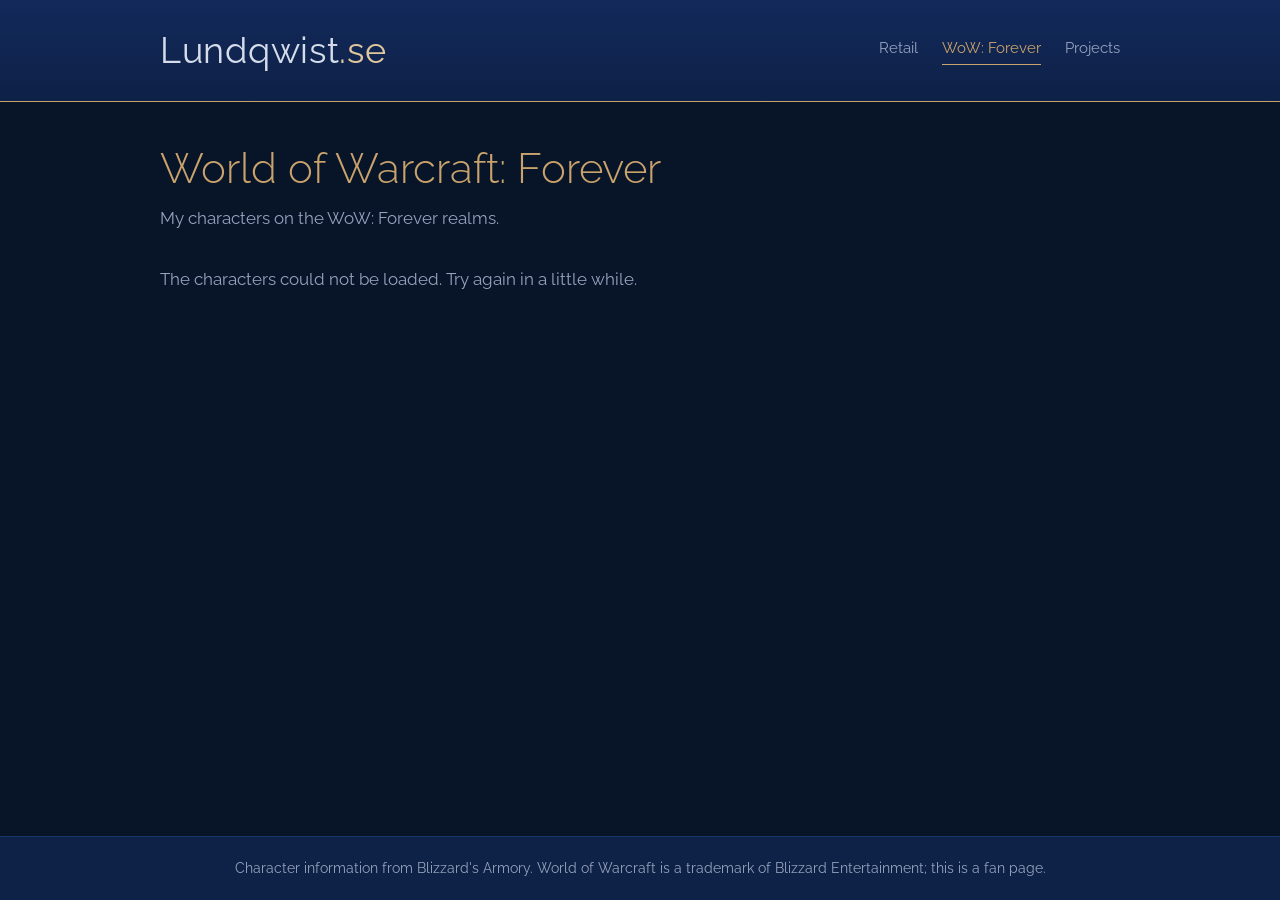
==== wwwroot/forever/index.html @ 9b531c91 "WoW characters pages: retail and Forever, Armory info from Blizzard's API, Markdown stories" ====
<!DOCTYPE html>
<html lang="en">
<head>
  <meta charset="utf-8">
  <meta name="viewport" content="width=device-width, initial-scale=1">
  <title>World of Warcraft: Forever · Lundqwist.se</title>
  <link rel="stylesheet" href="../css/site.css">
</head>
<body data-game="forever">
  <header class="site-header">
    <div class="site-header-inner">
      <a class="brand" href="/">Lundqwist<span>.se</span></a>
      <nav class="site-nav" aria-label="Characters">
      <a href="../retail/">Retail</a>
      <a href="../forever/" aria-current="page">WoW: Forever</a>
      <a href="/projects">Projects</a>
      </nav>
    </div>
  </header>

  <main>
    <h1>World of Warcraft: Forever</h1>
    <p class="lead">My characters on the WoW: Forever realms.</p>
    <p id="status" class="muted">Loading…</p>
    <ul id="characters" class="characters"></ul>
  </main>

  <footer class="site-footer">
    Character information from Blizzard's Armory. World of Warcraft is a trademark of Blizzard Entertainment; this is a fan page.
  </footer>
  <script src="../js/common.js"></script>
  <script src="../js/list.js"></script>
</body>
</html>
---- wwwroot/css/site.css ----
/* The same look as lundqwist.se: deep navy, thin gold lines and letters. */

@font-face { font-family: 'Raleway'; font-weight: 300; font-display: swap; src: url('../fonts/raleway-latin-300-normal.woff2') format('woff2'); }
@font-face { font-family: 'Raleway'; font-weight: 400; font-display: swap; src: url('../fonts/raleway-latin-400-normal.woff2') format('woff2'); }
@font-face { font-family: 'Raleway'; font-weight: 500; font-display: swap; src: url('../fonts/raleway-latin-500-normal.woff2') format('woff2'); }

:root {
  --navy-deep: #081428;
  --navy: #0e2147;
  --navy-light: #17366b;
  --gold: #c9a36b;
  --gold-soft: #e0c79d;
  --text: #d5dceb;
  --text-muted: #94a2bd;
  --content: 60rem;
}

*, *::before, *::after { box-sizing: border-box; }
html { color-scheme: dark; }

body {
  margin: 0;
  min-height: 100vh;
  display: flex;
  flex-direction: column;
  background: var(--navy-deep);
  color: var(--text);
  font-family: 'Raleway', system-ui, sans-serif;
  font-size: 1.0625rem;
  line-height: 1.7;
}

img { display: block; max-width: 100%; height: auto; }
a { color: var(--gold); }
a:hover { color: var(--gold-soft); }
:focus-visible { outline: 2px solid var(--gold-soft); outline-offset: 3px; }

/* ── Header ─────────────────────────────────────────────────────────────── */

.site-header {
  background: linear-gradient(180deg, #12295a 0%, var(--navy) 100%);
  border-bottom: 1px solid var(--gold);
}

.site-header-inner {
  max-width: calc(var(--content) + 4rem);
  margin: 0 auto;
  padding: 1.25rem 2rem;
  display: flex;
  align-items: center;
  justify-content: space-between;
  flex-wrap: wrap;
  gap: 1rem 1.5rem;
}

.brand {
  font-size: clamp(1.5rem, 4vw, 2.25rem);
  font-weight: 400;
  letter-spacing: 0.02em;
  color: var(--text);
  text-decoration: none;
}
.brand span { color: var(--gold-soft); }

.site-nav { display: flex; flex-wrap: wrap; gap: 0.25rem 1.5rem; }
.site-nav a {
  color: var(--text-muted);
  text-decoration: none;
  font-size: 0.95rem;
  padding-bottom: 0.15rem;
  border-bottom: 1px solid transparent;
}
.site-nav a:hover, .site-nav a[aria-current='page'] { color: var(--gold); border-bottom-color: var(--gold); }

/* ── Page ───────────────────────────────────────────────────────────────── */

main {
  flex: 1;
  width: 100%;
  max-width: calc(var(--content) + 4rem);
  margin: 0 auto;
  padding: 2.5rem 2rem 4rem;
}

h1, h2, h3 { font-weight: 300; color: var(--gold); line-height: 1.3; }
h1 { font-size: clamp(1.9rem, 4vw, 2.6rem); margin: 0 0 0.5rem; }
h2 { font-size: 1.5rem; margin: 2.5rem 0 1rem; padding-bottom: 0.4rem; border-bottom: 1px solid var(--navy-light); }
.lead { color: var(--text-muted); margin: 0 0 2rem; }
.muted { color: var(--text-muted); }
.notice { border: 1px solid var(--navy-light); border-left: 3px solid var(--gold); padding: 0.75rem 1rem; background: var(--navy); }

.button {
  display: inline-block;
  padding: 0.45rem 1.1rem;
  border: 1px solid var(--gold);
  color: var(--gold);
  text-decoration: none;
  font-size: 0.9rem;
  letter-spacing: 0.06em;
}
.button:hover { background: var(--gold); color: var(--navy-deep); }
.buttons { display: flex; flex-wrap: wrap; gap: 0.75rem; margin: 1rem 0; }

/* ── The two games on the start page ────────────────────────────────────── */

.games { display: grid; grid-template-columns: repeat(auto-fit, minmax(16rem, 1fr)); gap: 1.5rem; padding: 0; list-style: none; }
.game-card {
  display: block;
  padding: 1.75rem;
  border: 1px solid var(--navy-light);
  background: linear-gradient(180deg, var(--navy) 0%, var(--navy-deep) 100%);
  text-decoration: none;
  color: var(--text);
  transition: border-color 0.2s;
}
.game-card:hover { border-color: var(--gold); color: var(--text); }
.game-card h2 { margin: 0 0 0.5rem; border: 0; padding: 0; }
.game-card p { margin: 0; color: var(--text-muted); }

/* ── Character list ─────────────────────────────────────────────────────── */

.characters { display: grid; grid-template-columns: repeat(auto-fill, minmax(17rem, 1fr)); gap: 1.25rem; padding: 0; list-style: none; }
.character-card {
  display: flex;
  gap: 1rem;
  align-items: center;
  padding: 1rem;
  border: 1px solid var(--navy-light);
  background: var(--navy);
  color: var(--text);
  text-decoration: none;
  height: 100%;
}
.character-card:hover { border-color: var(--gold); color: var(--text); }
.avatar { width: 4.5rem; height: 4.5rem; flex: none; border: 1px solid var(--navy-light); background: var(--navy-deep); object-fit: cover; }
.character-card .name { font-size: 1.2rem; color: var(--class, var(--gold)); }
.character-card .info { font-size: 0.9rem; color: var(--text-muted); line-height: 1.5; }

/* ── One character ──────────────────────────────────────────────────────── */

.sheet-head { display: grid; grid-template-columns: minmax(0, 1fr) minmax(0, 1.2fr); gap: 2rem; align-items: start; }
.render {
  background: radial-gradient(ellipse at center, var(--navy-light) 0%, var(--navy-deep) 70%);
  border: 1px solid var(--navy-light);
  min-height: 12rem;
}
.render img { width: 100%; aspect-ratio: 1 / 1; object-fit: cover; object-position: center 20%; }
.char-title { color: var(--text-muted); margin: 0 0 1rem; }
.facts { display: grid; grid-template-columns: auto 1fr; gap: 0.2rem 1.25rem; margin: 0; }
.facts dt { color: var(--text-muted); }
.facts dd { margin: 0; }

.stats { display: grid; grid-template-columns: repeat(auto-fill, minmax(11rem, 1fr)); gap: 0.4rem 1.5rem; padding: 0; list-style: none; }
.stats li { display: flex; justify-content: space-between; border-bottom: 1px dotted var(--navy-light); }
.stats span:first-child { color: var(--text-muted); }

.gear { width: 100%; border-collapse: collapse; font-size: 0.95rem; }
.gear th, .gear td { text-align: left; padding: 0.3rem 0.75rem 0.3rem 0; border-bottom: 1px solid var(--navy-light); }
.gear th { color: var(--text-muted); font-weight: 400; }
.gear td.num { text-align: right; color: var(--text-muted); }
.gear a { text-decoration: none; }

.professions { padding: 0; list-style: none; }
.professions li { margin-bottom: 0.5rem; }
.professions .tiers { color: var(--text-muted); font-size: 0.9rem; }

.story { max-width: 44rem; }
.story img { margin: 1rem 0; border: 1px solid var(--navy-light); }
.story blockquote { margin: 1rem 0; padding-left: 1rem; border-left: 2px solid var(--gold); color: var(--text-muted); }

/* Item quality colors, as in the game */
.q-POOR { color: #9d9d9d; } .q-COMMON { color: #ffffff; } .q-UNCOMMON { color: #1eff00; }
.q-RARE { color: #0070dd; } .q-EPIC { color: #a335ee; } .q-LEGENDARY { color: #ff8000; }
.q-ARTIFACT { color: #e6cc80; } .q-HEIRLOOM { color: #00ccff; }

/* ── Footer ─────────────────────────────────────────────────────────────── */

.site-footer { border-top: 1px solid var(--navy-light); background: var(--navy); padding: 1.25rem 2rem; text-align: center; font-size: 0.85rem; color: var(--text-muted); }

@media (max-width: 44rem) {
  main { padding: 1.75rem 1.25rem 3rem; }
  .sheet-head { grid-template-columns: 1fr; }
}
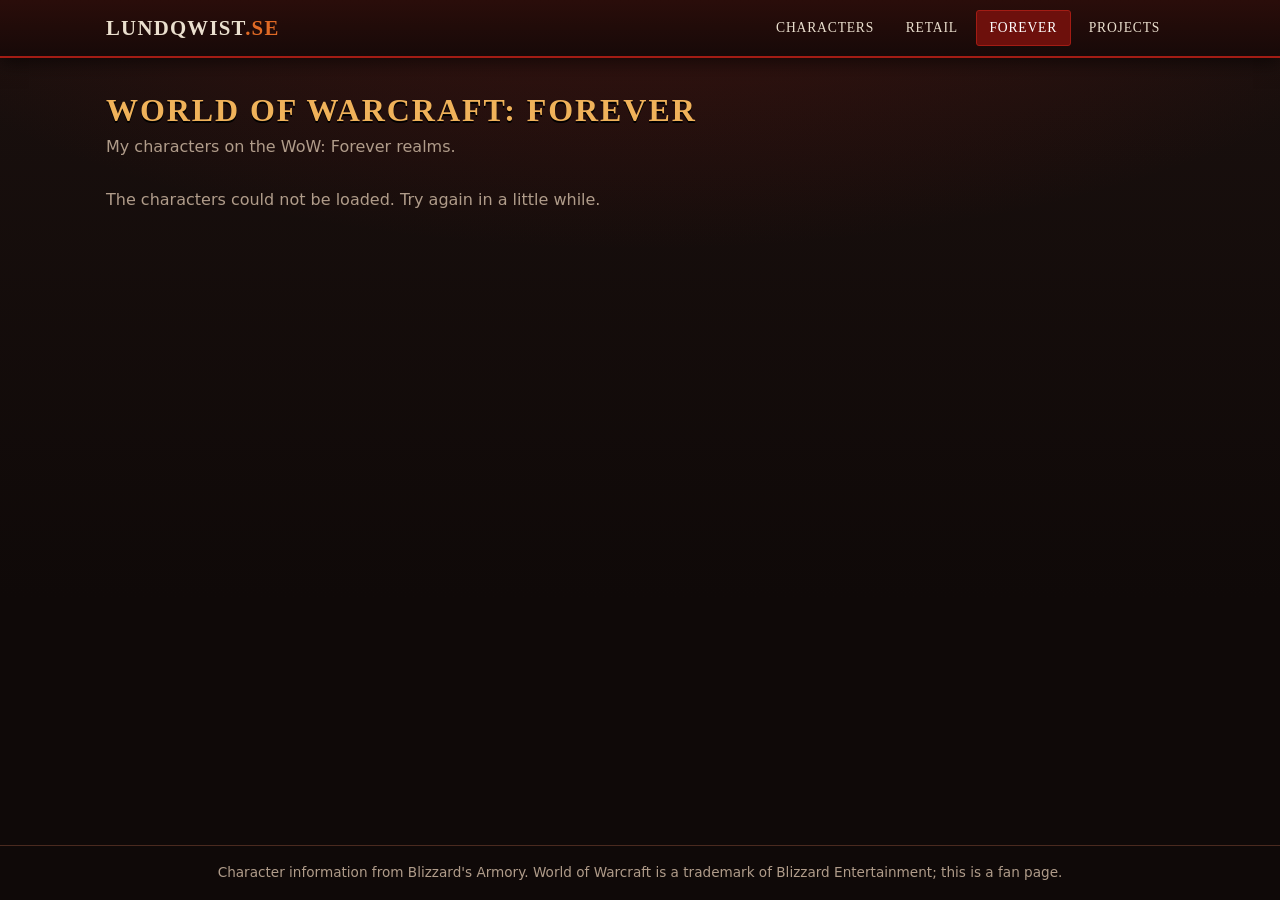
==== commit 94a8bfe0: "Horde colours like the Jawbreakers site; start page chooses Retail or Forever; realm label for Forev" ====
--- a/wwwroot/forever/index.html
+++ b/wwwroot/forever/index.html
@@ -11,8 +11,9 @@
     <div class="site-header-inner">
       <a class="brand" href="/">Lundqwist<span>.se</span></a>
       <nav class="site-nav" aria-label="Characters">
+      <a href="../">Characters</a>
       <a href="../retail/">Retail</a>
-      <a href="../forever/" aria-current="page">WoW: Forever</a>
+      <a href="../forever/" aria-current="page">Forever</a>
       <a href="/projects">Projects</a>
       </nav>
     </div>
--- a/wwwroot/css/site.css
+++ b/wwwroot/css/site.css
@@ -1,18 +1,18 @@
-/* The same look as lundqwist.se: deep navy, thin gold lines and letters. */
-
-@font-face { font-family: 'Raleway'; font-weight: 300; font-display: swap; src: url('../fonts/raleway-latin-300-normal.woff2') format('woff2'); }
-@font-face { font-family: 'Raleway'; font-weight: 400; font-display: swap; src: url('../fonts/raleway-latin-400-normal.woff2') format('woff2'); }
-@font-face { font-family: 'Raleway'; font-weight: 500; font-display: swap; src: url('../fonts/raleway-latin-500-normal.woff2') format('woff2'); }
+/* Horde colours, as on the Jawbreakers guild site: charred stone, Horde red, ember orange, sunset gold. */
 
 :root {
-  --navy-deep: #081428;
-  --navy: #0e2147;
-  --navy-light: #17366b;
-  --gold: #c9a36b;
-  --gold-soft: #e0c79d;
-  --text: #d5dceb;
-  --text-muted: #94a2bd;
-  --content: 60rem;
+  --bg: #0f0908;
+  --bg-2: #1a100e;
+  --panel: #21140f;
+  --panel-2: #2b1a14;
+  --line: #4a2a1f;
+  --red: #a31c14;
+  --red-dark: #6d100c;
+  --ember: #e06a25;
+  --gold: #f0b25a;
+  --text: #eadfce;
+  --muted: #b09c8a;
+  --content: 1100px;
 }
 
 *, *::before, *::after { box-sizing: border-box; }
@@ -23,161 +23,189 @@
   min-height: 100vh;
   display: flex;
   flex-direction: column;
-  background: var(--navy-deep);
-  color: var(--text);
-  font-family: 'Raleway', system-ui, sans-serif;
-  font-size: 1.0625rem;
-  line-height: 1.7;
+  background:
+    radial-gradient(1200px 500px at 50% -100px, rgba(163, 28, 20, .28), transparent 70%),
+    linear-gradient(var(--bg-2), var(--bg) 600px);
+  background-color: var(--bg);
+  color: var(--text);
+  font: 16px/1.6 "Segoe UI", system-ui, sans-serif;
+}
+
+h1, h2, h3, .brand, .site-nav a, .button, .game-card .label {
+  font-family: Georgia, "Palatino Linotype", "Times New Roman", serif;
+  letter-spacing: .06em;
+  text-transform: uppercase;
 }
 
 img { display: block; max-width: 100%; height: auto; }
 a { color: var(--gold); }
-a:hover { color: var(--gold-soft); }
-:focus-visible { outline: 2px solid var(--gold-soft); outline-offset: 3px; }
+a:hover { color: var(--ember); }
+:focus-visible { outline: 2px solid var(--ember); outline-offset: 3px; }
+
+h1 { font-size: 2rem; color: var(--gold); margin: 0 0 .25rem; text-shadow: 0 2px 0 #000; line-height: 1.25; }
+h2 { font-size: 1.25rem; color: var(--gold); margin: 2.25rem 0 1rem; padding-bottom: .4rem; border-bottom: 1px solid var(--line); box-shadow: 0 1px 0 rgba(0, 0, 0, .6); }
+h3 { font-size: 1rem; margin: 0; }
+p { margin: 0 0 1em; }
+.lead { color: var(--muted); margin: 0 0 1.75rem; }
+.muted { color: var(--muted); }
+.notice { background: var(--panel); border: 1px solid var(--line); border-left: 3px solid var(--red); padding: .75rem 1rem; border-radius: 4px; }
 
 /* ── Header ─────────────────────────────────────────────────────────────── */
 
 .site-header {
-  background: linear-gradient(180deg, #12295a 0%, var(--navy) 100%);
-  border-bottom: 1px solid var(--gold);
-}
-
+  background: linear-gradient(#2a0d0a, #170908);
+  border-bottom: 2px solid var(--red);
+  box-shadow: 0 4px 18px rgba(0, 0, 0, .6);
+}
 .site-header-inner {
-  max-width: calc(var(--content) + 4rem);
+  max-width: var(--content);
   margin: 0 auto;
-  padding: 1.25rem 2rem;
+  padding: .6rem 1rem;
   display: flex;
   align-items: center;
-  justify-content: space-between;
   flex-wrap: wrap;
-  gap: 1rem 1.5rem;
-}
-
-.brand {
-  font-size: clamp(1.5rem, 4vw, 2.25rem);
-  font-weight: 400;
-  letter-spacing: 0.02em;
-  color: var(--text);
-  text-decoration: none;
-}
-.brand span { color: var(--gold-soft); }
-
-.site-nav { display: flex; flex-wrap: wrap; gap: 0.25rem 1.5rem; }
+  gap: .5rem 1.5rem;
+}
+.brand { font-size: 1.3rem; font-weight: 700; color: var(--text); text-decoration: none; }
+.brand span { color: var(--ember); }
+.site-nav { display: flex; flex-wrap: wrap; gap: .25rem; margin-left: auto; }
 .site-nav a {
-  color: var(--text-muted);
-  text-decoration: none;
-  font-size: 0.95rem;
-  padding-bottom: 0.15rem;
-  border-bottom: 1px solid transparent;
-}
-.site-nav a:hover, .site-nav a[aria-current='page'] { color: var(--gold); border-bottom-color: var(--gold); }
+  color: var(--text);
+  text-decoration: none;
+  font-size: .85rem;
+  padding: .4rem .8rem;
+  border: 1px solid transparent;
+  border-radius: 3px;
+}
+.site-nav a:hover { color: var(--gold); border-color: var(--line); }
+.site-nav a[aria-current='page'] { background: var(--red-dark); border-color: var(--red); color: #fff; }
 
 /* ── Page ───────────────────────────────────────────────────────────────── */
 
-main {
-  flex: 1;
-  width: 100%;
-  max-width: calc(var(--content) + 4rem);
-  margin: 0 auto;
-  padding: 2.5rem 2rem 4rem;
-}
-
-h1, h2, h3 { font-weight: 300; color: var(--gold); line-height: 1.3; }
-h1 { font-size: clamp(1.9rem, 4vw, 2.6rem); margin: 0 0 0.5rem; }
-h2 { font-size: 1.5rem; margin: 2.5rem 0 1rem; padding-bottom: 0.4rem; border-bottom: 1px solid var(--navy-light); }
-.lead { color: var(--text-muted); margin: 0 0 2rem; }
-.muted { color: var(--text-muted); }
-.notice { border: 1px solid var(--navy-light); border-left: 3px solid var(--gold); padding: 0.75rem 1rem; background: var(--navy); }
+main { flex: 1; width: 100%; max-width: var(--content); margin: 0 auto; padding: 2rem 1rem 3rem; }
 
 .button {
   display: inline-block;
-  padding: 0.45rem 1.1rem;
-  border: 1px solid var(--gold);
-  color: var(--gold);
-  text-decoration: none;
-  font-size: 0.9rem;
-  letter-spacing: 0.06em;
-}
-.button:hover { background: var(--gold); color: var(--navy-deep); }
-.buttons { display: flex; flex-wrap: wrap; gap: 0.75rem; margin: 1rem 0; }
-
-/* ── The two games on the start page ────────────────────────────────────── */
-
-.games { display: grid; grid-template-columns: repeat(auto-fit, minmax(16rem, 1fr)); gap: 1.5rem; padding: 0; list-style: none; }
+  padding: .45rem 1rem;
+  font-size: .85rem;
+  color: #fff;
+  text-decoration: none;
+  background: linear-gradient(var(--red), var(--red-dark));
+  border: 1px solid #c8321f;
+  border-radius: 3px;
+  box-shadow: 0 2px 6px rgba(0, 0, 0, .5);
+}
+.button:hover { color: #fff; background: linear-gradient(#c02a1d, var(--red)); }
+.buttons { display: flex; flex-wrap: wrap; gap: .75rem; margin: 1.25rem 0 0; }
+
+.panel {
+  background: linear-gradient(var(--panel-2), var(--panel));
+  border: 1px solid var(--line);
+  border-top: 3px solid var(--red);
+  border-radius: 4px;
+  box-shadow: 0 6px 16px rgba(0, 0, 0, .45);
+}
+
+/* ── Start page: choose a game ──────────────────────────────────────────── */
+
+.chooser { text-align: center; padding-top: 1.5rem; }
+.chooser .lead { max-width: 40rem; margin: .5rem auto 2.5rem; }
+.games { display: grid; grid-template-columns: repeat(2, minmax(0, 1fr)); gap: 2rem; max-width: 820px; margin: 0 auto; padding: 0; list-style: none; }
 .game-card {
-  display: block;
-  padding: 1.75rem;
-  border: 1px solid var(--navy-light);
-  background: linear-gradient(180deg, var(--navy) 0%, var(--navy-deep) 100%);
-  text-decoration: none;
-  color: var(--text);
-  transition: border-color 0.2s;
-}
-.game-card:hover { border-color: var(--gold); color: var(--text); }
-.game-card h2 { margin: 0 0 0.5rem; border: 0; padding: 0; }
-.game-card p { margin: 0; color: var(--text-muted); }
+  display: flex;
+  flex-direction: column;
+  align-items: center;
+  gap: .6rem;
+  height: 100%;
+  padding: 2.25rem 1.5rem 2rem;
+  color: var(--text);
+  text-decoration: none;
+  background:
+    radial-gradient(320px 180px at 50% 0, rgba(163, 28, 20, .35), transparent 70%),
+    linear-gradient(var(--panel-2), var(--panel));
+  border: 1px solid var(--line);
+  border-top: 3px solid var(--red);
+  border-radius: 4px;
+  box-shadow: 0 6px 16px rgba(0, 0, 0, .45);
+  transition: transform .12s, border-color .12s, box-shadow .12s;
+}
+.game-card:hover { color: var(--text); transform: translateY(-3px); border-color: var(--ember); border-top-color: var(--ember); box-shadow: 0 10px 24px rgba(0, 0, 0, .6); }
+.game-card .crest { width: 84px; height: 84px; color: var(--red); filter: drop-shadow(0 2px 0 #000); }
+.game-card:hover .crest { color: var(--ember); }
+.game-card .label { font-size: 1.6rem; color: var(--gold); text-shadow: 0 2px 0 #000; }
+.game-card .sub { color: var(--muted); }
+.game-card .count { font-size: .85rem; color: var(--muted); border-top: 1px solid var(--line); padding-top: .6rem; margin-top: .4rem; min-height: 1.6em; }
 
 /* ── Character list ─────────────────────────────────────────────────────── */
 
-.characters { display: grid; grid-template-columns: repeat(auto-fill, minmax(17rem, 1fr)); gap: 1.25rem; padding: 0; list-style: none; }
+.characters { display: grid; grid-template-columns: repeat(auto-fill, minmax(18rem, 1fr)); gap: 1.25rem; padding: 0; list-style: none; }
 .character-card {
   display: flex;
   gap: 1rem;
   align-items: center;
-  padding: 1rem;
-  border: 1px solid var(--navy-light);
-  background: var(--navy);
-  color: var(--text);
-  text-decoration: none;
   height: 100%;
-}
-.character-card:hover { border-color: var(--gold); color: var(--text); }
-.avatar { width: 4.5rem; height: 4.5rem; flex: none; border: 1px solid var(--navy-light); background: var(--navy-deep); object-fit: cover; }
-.character-card .name { font-size: 1.2rem; color: var(--class, var(--gold)); }
-.character-card .info { font-size: 0.9rem; color: var(--text-muted); line-height: 1.5; }
+  padding: 1rem 1.1rem;
+  color: var(--text);
+  text-decoration: none;
+  background: linear-gradient(var(--panel-2), var(--panel));
+  border: 1px solid var(--line);
+  border-top: 3px solid var(--class, var(--red));
+  border-radius: 4px;
+  box-shadow: 0 6px 16px rgba(0, 0, 0, .45);
+  transition: transform .12s, border-color .12s;
+}
+.character-card:hover { color: var(--text); transform: translateY(-2px); border-color: var(--ember); border-top-color: var(--class, var(--ember)); }
+.avatar { width: 4.5rem; height: 4.5rem; flex: none; border: 1px solid var(--line); border-radius: 3px; background: var(--bg); object-fit: cover; }
+.character-card .name { font-family: Georgia, serif; font-size: 1.2rem; color: var(--class, var(--gold)); }
+.character-card .info { font-size: .9rem; color: var(--muted); line-height: 1.5; }
 
 /* ── One character ──────────────────────────────────────────────────────── */
 
 .sheet-head { display: grid; grid-template-columns: minmax(0, 1fr) minmax(0, 1.2fr); gap: 2rem; align-items: start; }
 .render {
-  background: radial-gradient(ellipse at center, var(--navy-light) 0%, var(--navy-deep) 70%);
-  border: 1px solid var(--navy-light);
   min-height: 12rem;
+  background: radial-gradient(ellipse at center, #5a1a10 0%, var(--panel) 55%, var(--bg) 100%);
+  border: 1px solid var(--line);
+  border-top: 3px solid var(--red);
+  border-radius: 4px;
+  overflow: hidden;
 }
 .render img { width: 100%; aspect-ratio: 1 / 1; object-fit: cover; object-position: center 20%; }
-.char-title { color: var(--text-muted); margin: 0 0 1rem; }
-.facts { display: grid; grid-template-columns: auto 1fr; gap: 0.2rem 1.25rem; margin: 0; }
-.facts dt { color: var(--text-muted); }
+.char-title { color: var(--muted); margin: 0 0 1rem; font-style: italic; }
+.facts { display: grid; grid-template-columns: auto 1fr; gap: .25rem 1.25rem; margin: 0; padding: 1.1rem 1.25rem; }
+.facts dt { color: var(--muted); }
 .facts dd { margin: 0; }
 
-.stats { display: grid; grid-template-columns: repeat(auto-fill, minmax(11rem, 1fr)); gap: 0.4rem 1.5rem; padding: 0; list-style: none; }
-.stats li { display: flex; justify-content: space-between; border-bottom: 1px dotted var(--navy-light); }
-.stats span:first-child { color: var(--text-muted); }
-
-.gear { width: 100%; border-collapse: collapse; font-size: 0.95rem; }
-.gear th, .gear td { text-align: left; padding: 0.3rem 0.75rem 0.3rem 0; border-bottom: 1px solid var(--navy-light); }
-.gear th { color: var(--text-muted); font-weight: 400; }
-.gear td.num { text-align: right; color: var(--text-muted); }
+.stats { display: grid; grid-template-columns: repeat(auto-fill, minmax(12rem, 1fr)); gap: .4rem 1.5rem; padding: 0; list-style: none; }
+.stats li { display: flex; justify-content: space-between; border-bottom: 1px dotted var(--line); }
+.stats span:first-child { color: var(--muted); }
+
+.gear { width: 100%; border-collapse: collapse; font-size: .95rem; }
+.gear th, .gear td { text-align: left; padding: .3rem .75rem .3rem 0; border-bottom: 1px solid var(--line); }
+.gear th { color: var(--muted); font-weight: 400; }
+.gear td.num { text-align: right; color: var(--muted); }
 .gear a { text-decoration: none; }
 
 .professions { padding: 0; list-style: none; }
-.professions li { margin-bottom: 0.5rem; }
-.professions .tiers { color: var(--text-muted); font-size: 0.9rem; }
-
-.story { max-width: 44rem; }
-.story img { margin: 1rem 0; border: 1px solid var(--navy-light); }
-.story blockquote { margin: 1rem 0; padding-left: 1rem; border-left: 2px solid var(--gold); color: var(--text-muted); }
-
-/* Item quality colors, as in the game */
+.professions li { margin-bottom: .5rem; }
+.professions .tiers { color: var(--muted); font-size: .9rem; }
+
+.story { max-width: 46rem; font-size: 1.05rem; line-height: 1.75; }
+.story h2, .story h3 { border: 0; box-shadow: none; margin: 1.75rem 0 .5rem; }
+.story img { margin: 1rem 0; border: 1px solid var(--line); border-radius: 4px; }
+.story blockquote { margin: 1rem 0; padding-left: 1rem; border-left: 3px solid var(--red); color: var(--muted); font-style: italic; }
+
+/* Item quality colours, as in the game */
 .q-POOR { color: #9d9d9d; } .q-COMMON { color: #ffffff; } .q-UNCOMMON { color: #1eff00; }
 .q-RARE { color: #0070dd; } .q-EPIC { color: #a335ee; } .q-LEGENDARY { color: #ff8000; }
 .q-ARTIFACT { color: #e6cc80; } .q-HEIRLOOM { color: #00ccff; }
 
 /* ── Footer ─────────────────────────────────────────────────────────────── */
 
-.site-footer { border-top: 1px solid var(--navy-light); background: var(--navy); padding: 1.25rem 2rem; text-align: center; font-size: 0.85rem; color: var(--text-muted); }
+.site-footer { border-top: 1px solid var(--line); color: var(--muted); font-size: .85rem; text-align: center; padding: 1rem; }
 
 @media (max-width: 44rem) {
-  main { padding: 1.75rem 1.25rem 3rem; }
+  .games { grid-template-columns: 1fr; }
   .sheet-head { grid-template-columns: 1fr; }
-}
+  h1 { font-size: 1.6rem; }
+}
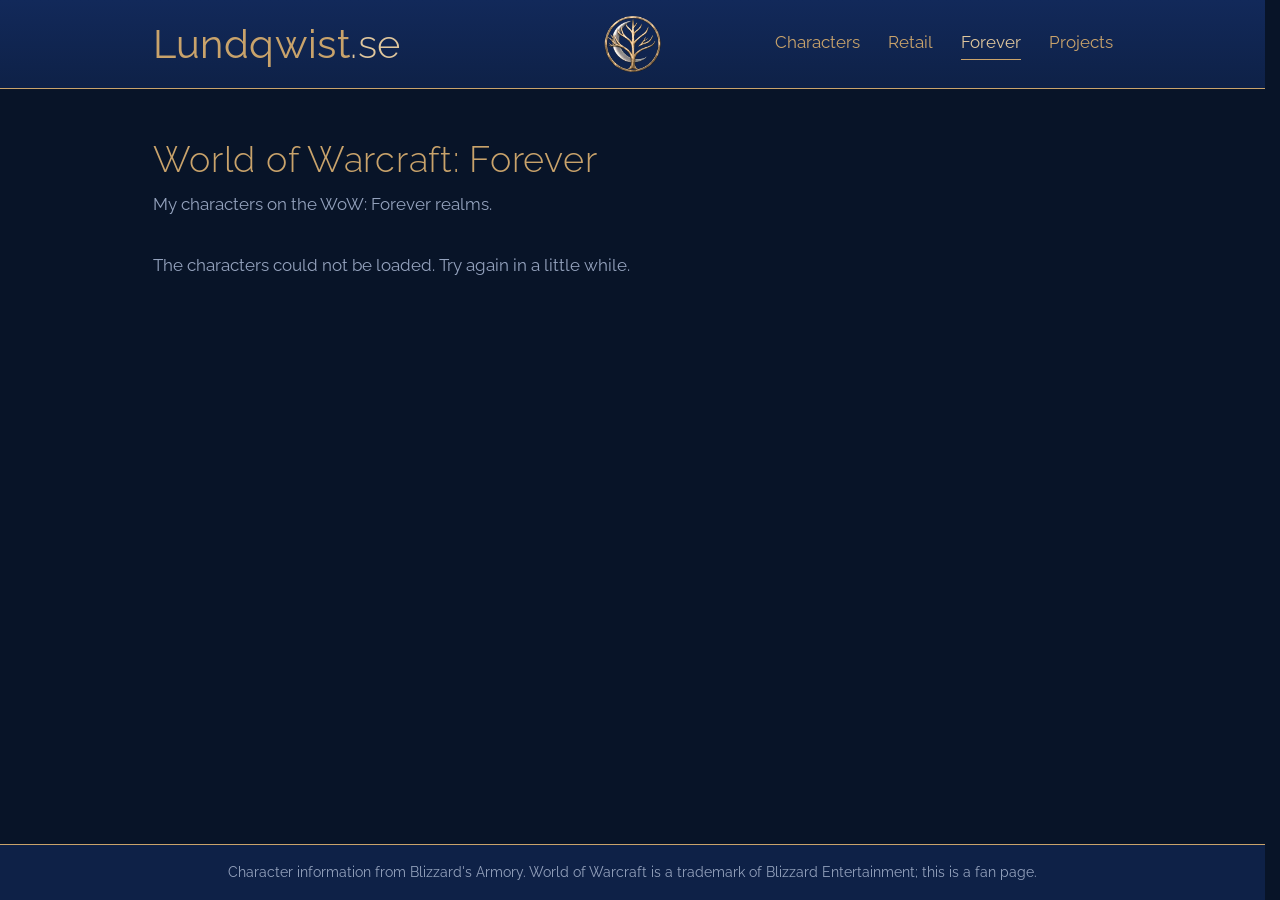
==== commit 8ceab50a: "Same navy and gold look as lundqwist.se (Raleway, emblem, favicon); links and buttons sparkle on mou" ====
--- a/wwwroot/forever/index.html
+++ b/wwwroot/forever/index.html
@@ -4,12 +4,14 @@
   <meta charset="utf-8">
   <meta name="viewport" content="width=device-width, initial-scale=1">
   <title>World of Warcraft: Forever · Lundqwist.se</title>
+  <link rel="icon" href="../images/favicon.svg" type="image/svg+xml">
   <link rel="stylesheet" href="../css/site.css">
 </head>
 <body data-game="forever">
   <header class="site-header">
     <div class="site-header-inner">
       <a class="brand" href="/">Lundqwist<span>.se</span></a>
+      <img class="emblem" src="../images/lundqwist-logo.webp" alt="" width="192" height="190">
       <nav class="site-nav" aria-label="Characters">
       <a href="../">Characters</a>
       <a href="../retail/">Retail</a>
--- a/wwwroot/css/site.css
+++ b/wwwroot/css/site.css
@@ -1,114 +1,165 @@
-/* Horde colours, as on the Jawbreakers guild site: charred stone, Horde red, ember orange, sunset gold. */
+/* The look of lundqwist.se (Website2.0/site/client/src/styles.css): deep navy, thin gold lines and letters,
+   the Raleway typeface. Links and buttons sparkle a little on mouse-over. */
+
+@font-face { font-family: 'Raleway'; font-style: normal; font-weight: 300; font-display: swap; src: url('../fonts/raleway-latin-300-normal.woff2') format('woff2'); }
+@font-face { font-family: 'Raleway'; font-style: normal; font-weight: 400; font-display: swap; src: url('../fonts/raleway-latin-400-normal.woff2') format('woff2'); }
+@font-face { font-family: 'Raleway'; font-style: normal; font-weight: 500; font-display: swap; src: url('../fonts/raleway-latin-500-normal.woff2') format('woff2'); }
 
 :root {
-  --bg: #0f0908;
-  --bg-2: #1a100e;
-  --panel: #21140f;
-  --panel-2: #2b1a14;
-  --line: #4a2a1f;
-  --red: #a31c14;
-  --red-dark: #6d100c;
-  --ember: #e06a25;
-  --gold: #f0b25a;
-  --text: #eadfce;
-  --muted: #b09c8a;
-  --content: 1100px;
+  --navy-deep: #081428;      /* page background */
+  --navy: #0e2147;           /* header and footer bands */
+  --navy-light: #17366b;     /* frames and borders */
+  --gold: #c9a36b;           /* headings, labels, lines */
+  --gold-soft: #e0c79d;      /* hover, ".se" */
+  --text: #d5dceb;
+  --muted: #94a2bd;
+  --panel: #0b1b38;          /* boxes on the page */
+  --panel-2: #10254b;
+  --line: var(--navy-light);
+  --content: 60rem;
 }
 
 *, *::before, *::after { box-sizing: border-box; }
-html { color-scheme: dark; }
+html { color-scheme: dark; scrollbar-gutter: stable; }
 
 body {
   margin: 0;
   min-height: 100vh;
   display: flex;
   flex-direction: column;
-  background:
-    radial-gradient(1200px 500px at 50% -100px, rgba(163, 28, 20, .28), transparent 70%),
-    linear-gradient(var(--bg-2), var(--bg) 600px);
-  background-color: var(--bg);
+  background: var(--navy-deep);
   color: var(--text);
-  font: 16px/1.6 "Segoe UI", system-ui, sans-serif;
-}
-
-h1, h2, h3, .brand, .site-nav a, .button, .game-card .label {
-  font-family: Georgia, "Palatino Linotype", "Times New Roman", serif;
-  letter-spacing: .06em;
-  text-transform: uppercase;
+  font-family: 'Raleway', system-ui, sans-serif;
+  font-size: 1.0625rem;
+  line-height: 1.7;
 }
 
 img { display: block; max-width: 100%; height: auto; }
 a { color: var(--gold); }
-a:hover { color: var(--ember); }
-:focus-visible { outline: 2px solid var(--ember); outline-offset: 3px; }
-
-h1 { font-size: 2rem; color: var(--gold); margin: 0 0 .25rem; text-shadow: 0 2px 0 #000; line-height: 1.25; }
-h2 { font-size: 1.25rem; color: var(--gold); margin: 2.25rem 0 1rem; padding-bottom: .4rem; border-bottom: 1px solid var(--line); box-shadow: 0 1px 0 rgba(0, 0, 0, .6); }
-h3 { font-size: 1rem; margin: 0; }
+a:hover { color: var(--gold-soft); }
+:focus-visible { outline: 2px solid var(--gold-soft); outline-offset: 3px; }
+
+h1, h2, h3 { font-weight: 300; letter-spacing: .02em; line-height: 1.25; color: var(--gold); }
+h1 { font-size: clamp(1.75rem, 4vw, 2.25rem); margin: 0 0 .5rem; }
+h2 { font-size: 1.4rem; margin: 2.5rem 0 1rem; padding-bottom: .4rem; border-bottom: 1px solid var(--line); }
+h3 { font-size: 1.05rem; margin: 0; }
 p { margin: 0 0 1em; }
-.lead { color: var(--muted); margin: 0 0 1.75rem; }
+.lead { color: var(--muted); margin: 0 0 2rem; }
 .muted { color: var(--muted); }
-.notice { background: var(--panel); border: 1px solid var(--line); border-left: 3px solid var(--red); padding: .75rem 1rem; border-radius: 4px; }
+.notice { background: var(--panel); border: 1px solid var(--line); border-left: 3px solid var(--gold); padding: .75rem 1rem; border-radius: 4px; }
+
+/* ── Sparkles on mouse-over ─────────────────────────────────────────────── */
+/* Two small gold stars twinkle at the corners of a link; buttons also get a sweep of light. */
+
+a { position: relative; transition: color .2s, text-shadow .2s; }
+a::before, a::after {
+  content: "✦";
+  position: absolute;
+  font-size: .65rem;
+  line-height: 1;
+  color: var(--gold-soft);
+  text-shadow: 0 0 6px rgba(224, 199, 157, .9);
+  opacity: 0;
+  pointer-events: none;
+}
+a::after { top: -.35rem; right: -.55rem; }
+a::before { bottom: -.25rem; left: -.5rem; font-size: .5rem; }
+a:hover { text-shadow: 0 0 8px rgba(224, 199, 157, .55); }
+a:hover::after { animation: twinkle 1.2s ease-in-out infinite; }
+a:hover::before { animation: twinkle 1.2s ease-in-out .45s infinite; }
+
+@keyframes twinkle {
+  0%   { opacity: 0; transform: scale(.3) rotate(0deg); }
+  45%  { opacity: 1; transform: scale(1.15) rotate(45deg); }
+  100% { opacity: 0; transform: scale(.3) rotate(90deg); }
+}
+@keyframes sweep { from { left: -60%; } to { left: 130%; } }
+
+@media (prefers-reduced-motion: reduce) {
+  a:hover::before, a:hover::after { animation: none; opacity: 0; }
+  .button:hover::before { animation: none; }
+}
 
 /* ── Header ─────────────────────────────────────────────────────────────── */
 
-.site-header {
-  background: linear-gradient(#2a0d0a, #170908);
-  border-bottom: 2px solid var(--red);
-  box-shadow: 0 4px 18px rgba(0, 0, 0, .6);
-}
+.site-header { background: linear-gradient(180deg, #12295a 0%, var(--navy) 100%); border-bottom: 1px solid var(--gold); }
 .site-header-inner {
-  max-width: var(--content);
+  position: relative;
+  max-width: calc(var(--content) + 4rem);
   margin: 0 auto;
-  padding: .6rem 1rem;
+  padding: 1.25rem 2rem;
   display: flex;
   align-items: center;
+  justify-content: space-between;
   flex-wrap: wrap;
-  gap: .5rem 1.5rem;
-}
-.brand { font-size: 1.3rem; font-weight: 700; color: var(--text); text-decoration: none; }
-.brand span { color: var(--ember); }
-.site-nav { display: flex; flex-wrap: wrap; gap: .25rem; margin-left: auto; }
-.site-nav a {
-  color: var(--text);
-  text-decoration: none;
-  font-size: .85rem;
-  padding: .4rem .8rem;
-  border: 1px solid transparent;
-  border-radius: 3px;
-}
-.site-nav a:hover { color: var(--gold); border-color: var(--line); }
-.site-nav a[aria-current='page'] { background: var(--red-dark); border-color: var(--red); color: #fff; }
+  gap: .75rem 1.5rem;
+}
+.brand { font-size: clamp(1.75rem, 4vw, 2.5rem); font-weight: 400; letter-spacing: .01em; line-height: 1.2; color: var(--gold); text-decoration: none; }
+.brand span { color: var(--gold-soft); font-weight: 300; }
+/* The tree-and-moon logo in the exact middle of the header, as on the main site */
+.emblem { position: absolute; left: 50%; top: 50%; transform: translate(-50%, -50%); height: 3.5rem; width: auto; }
+.site-nav { display: flex; flex-wrap: wrap; gap: .5rem 1.75rem; }
+.site-nav a { color: var(--gold); text-decoration: none; padding-bottom: .15rem; border-bottom: 1px solid transparent; }
+.site-nav a:hover, .site-nav a[aria-current='page'] { color: var(--gold-soft); border-bottom-color: var(--gold); }
 
 /* ── Page ───────────────────────────────────────────────────────────────── */
 
-main { flex: 1; width: 100%; max-width: var(--content); margin: 0 auto; padding: 2rem 1rem 3rem; }
+main { flex: 1; width: 100%; max-width: calc(var(--content) + 4rem); margin: 0 auto; padding: 3rem 2rem 4rem; }
 
 .button {
   display: inline-block;
-  padding: .45rem 1rem;
-  font-size: .85rem;
+  overflow: hidden;
+  padding: .55rem 1.3rem;
+  font: inherit;
+  font-size: .95rem;
+  line-height: 1.4;
+  color: var(--gold);
+  text-decoration: none;
+  background: transparent;
+  border: 1px solid var(--gold);
+  border-radius: 4px;
+  transition: background-color .2s, color .2s;
+}
+.button:hover { background: var(--gold); color: var(--navy-deep); text-shadow: none; }
+/* The light sweeping across a button, and its star inside the corner */
+.button { position: relative; }
+.button::before {
+  content: "";
+  position: absolute;
+  top: 0; bottom: 0; left: -60%;
+  width: 40%;
+  opacity: 1;
+  pointer-events: none;
+  background: linear-gradient(100deg, transparent, rgba(255, 250, 235, .75), transparent);
+  transform: skewX(-20deg);
+}
+.button:hover::before { animation: sweep .8s ease-out; }
+.button::after {
+  content: "✦";
+  position: absolute;
+  top: .15rem; right: .3rem;
+  font-size: .6rem;
+  line-height: 1;
   color: #fff;
-  text-decoration: none;
-  background: linear-gradient(var(--red), var(--red-dark));
-  border: 1px solid #c8321f;
-  border-radius: 3px;
-  box-shadow: 0 2px 6px rgba(0, 0, 0, .5);
-}
-.button:hover { color: #fff; background: linear-gradient(#c02a1d, var(--red)); }
+  text-shadow: 0 0 6px #fff;
+  opacity: 0;
+  pointer-events: none;
+}
+.button:hover::after { animation: twinkle 1.2s ease-in-out infinite; }
+button.button:disabled::before, button.button:disabled::after { animation: none; opacity: 0; }
 .buttons { display: flex; flex-wrap: wrap; gap: .75rem; margin: 1.25rem 0 0; }
-
-.panel {
-  background: linear-gradient(var(--panel-2), var(--panel));
-  border: 1px solid var(--line);
-  border-top: 3px solid var(--red);
-  border-radius: 4px;
-  box-shadow: 0 6px 16px rgba(0, 0, 0, .45);
-}
+button.button { cursor: pointer; position: relative; }
+button.button:disabled { opacity: .6; cursor: wait; }
+button.button:disabled:hover { background: transparent; color: var(--gold); }
+.refresh { display: flex; flex-wrap: wrap; align-items: center; gap: .75rem; margin: 0 0 1.5rem; }
+.refresh-note:empty { display: none; }
+.buttons .refresh { margin: 0; }
+
+.panel { background: var(--panel); border: 1px solid var(--line); border-radius: 4px; }
 
 /* ── Start page: choose a game ──────────────────────────────────────────── */
 
-.chooser { text-align: center; padding-top: 1.5rem; }
+.chooser { text-align: center; padding-top: 2.5rem; }
 .chooser .lead { max-width: 40rem; margin: .5rem auto 2.5rem; }
 .games { display: grid; grid-template-columns: repeat(2, minmax(0, 1fr)); gap: 2rem; max-width: 820px; margin: 0 auto; padding: 0; list-style: none; }
 .game-card {
@@ -120,53 +171,58 @@
   padding: 2.25rem 1.5rem 2rem;
   color: var(--text);
   text-decoration: none;
-  background:
-    radial-gradient(320px 180px at 50% 0, rgba(163, 28, 20, .35), transparent 70%),
-    linear-gradient(var(--panel-2), var(--panel));
+  background: var(--panel);
   border: 1px solid var(--line);
-  border-top: 3px solid var(--red);
   border-radius: 4px;
-  box-shadow: 0 6px 16px rgba(0, 0, 0, .45);
-  transition: transform .12s, border-color .12s, box-shadow .12s;
-}
-.game-card:hover { color: var(--text); transform: translateY(-3px); border-color: var(--ember); border-top-color: var(--ember); box-shadow: 0 10px 24px rgba(0, 0, 0, .6); }
-.game-card .crest { width: 84px; height: 84px; color: var(--red); filter: drop-shadow(0 2px 0 #000); }
-.game-card:hover .crest { color: var(--ember); }
-.game-card .label { font-size: 1.6rem; color: var(--gold); text-shadow: 0 2px 0 #000; }
+  transition: border-color .2s, transform .2s;
+}
+.game-card:hover { color: var(--text); border-color: var(--gold); transform: translateY(-3px); }
+.game-card .crest { width: 84px; height: 84px; color: var(--gold); }
+.game-card:hover .crest { color: var(--gold-soft); }
+.game-card .label { font-size: 1.6rem; font-weight: 300; color: var(--gold); }
 .game-card .sub { color: var(--muted); }
-.game-card .count { font-size: .85rem; color: var(--muted); border-top: 1px solid var(--line); padding-top: .6rem; margin-top: .4rem; min-height: 1.6em; }
+.game-card .count { font-size: .9rem; color: var(--muted); border-top: 1px solid var(--line); padding-top: .6rem; margin-top: .4rem; min-height: 1.6em; }
+.game-card::after { top: .75rem; right: .9rem; font-size: .9rem; }
+.game-card::before { bottom: .75rem; left: .9rem; font-size: .7rem; }
 
 /* ── Character list ─────────────────────────────────────────────────────── */
 
-.characters { display: grid; grid-template-columns: repeat(auto-fill, minmax(18rem, 1fr)); gap: 1.25rem; padding: 0; list-style: none; }
+.characters { display: flex; flex-direction: column; gap: .75rem; padding: 0; list-style: none; }
 .character-card {
   display: flex;
   gap: 1rem;
   align-items: center;
-  height: 100%;
-  padding: 1rem 1.1rem;
-  color: var(--text);
-  text-decoration: none;
-  background: linear-gradient(var(--panel-2), var(--panel));
+  padding: .75rem 1.1rem;
+  background: var(--panel);
   border: 1px solid var(--line);
-  border-top: 3px solid var(--class, var(--red));
+  border-left: 3px solid var(--class, var(--gold));
   border-radius: 4px;
-  box-shadow: 0 6px 16px rgba(0, 0, 0, .45);
-  transition: transform .12s, border-color .12s;
-}
-.character-card:hover { color: var(--text); transform: translateY(-2px); border-color: var(--ember); border-top-color: var(--class, var(--ember)); }
-.avatar { width: 4.5rem; height: 4.5rem; flex: none; border: 1px solid var(--line); border-radius: 3px; background: var(--bg); object-fit: cover; }
-.character-card .name { font-family: Georgia, serif; font-size: 1.2rem; color: var(--class, var(--gold)); }
-.character-card .info { font-size: .9rem; color: var(--muted); line-height: 1.5; }
+  transition: border-color .2s;
+}
+.character-card:hover { border-color: var(--gold); border-left-color: var(--class, var(--gold)); }
+.character-card .who { display: flex; gap: 1rem; align-items: center; flex: 1; min-width: 0; color: var(--text); text-decoration: none; }
+.character-card .who:hover { text-shadow: none; }
+.character-card .who:hover .name { text-shadow: 0 0 8px rgba(224, 199, 157, .45); }
+.character-card .who::after { top: .1rem; right: .5rem; }
+.character-card .who::before { bottom: .1rem; left: 3.6rem; }
+.character-card .story-link { flex: none; text-align: center; }
+.character-card .story-link .count { display: block; font-size: .78rem; opacity: .85; }
+.character-card .no-story { flex: none; font-size: .9rem; }
+@media (max-width: 34rem) {
+  .character-card { flex-wrap: wrap; }
+  .character-card .story-link, .character-card .no-story { width: 100%; }
+}
+.avatar { width: 4.5rem; height: 4.5rem; flex: none; border: 1px solid var(--line); border-radius: 3px; background: var(--navy-deep); object-fit: cover; }
+.character-card .name { font-size: 1.25rem; font-weight: 500; color: var(--class, var(--gold)); }
+.character-card .info { font-size: .92rem; color: var(--muted); line-height: 1.5; }
 
 /* ── One character ──────────────────────────────────────────────────────── */
 
 .sheet-head { display: grid; grid-template-columns: minmax(0, 1fr) minmax(0, 1.2fr); gap: 2rem; align-items: start; }
 .render {
   min-height: 12rem;
-  background: radial-gradient(ellipse at center, #5a1a10 0%, var(--panel) 55%, var(--bg) 100%);
+  background: radial-gradient(ellipse at center, #1d3d75 0%, var(--panel) 55%, var(--navy-deep) 100%);
   border: 1px solid var(--line);
-  border-top: 3px solid var(--red);
   border-radius: 4px;
   overflow: hidden;
 }
@@ -190,10 +246,46 @@
 .professions li { margin-bottom: .5rem; }
 .professions .tiers { color: var(--muted); font-size: .9rem; }
 
-.story { max-width: 46rem; font-size: 1.05rem; line-height: 1.75; }
-.story h2, .story h3 { border: 0; box-shadow: none; margin: 1.75rem 0 .5rem; }
+.story { max-width: 46rem; font-size: 1.08rem; line-height: 1.8; }
+.story h2, .story h3 { border: 0; margin: 1.75rem 0 .5rem; }
 .story img { margin: 1rem 0; border: 1px solid var(--line); border-radius: 4px; }
-.story blockquote { margin: 1rem 0; padding-left: 1rem; border-left: 3px solid var(--red); color: var(--muted); font-style: italic; }
+.story blockquote { margin: 1rem 0; padding-left: 1rem; border-left: 3px solid var(--gold); color: var(--muted); font-style: italic; }
+.story figure { margin: 1.5rem 0; }
+.story figure img { margin: 0; width: 100%; }
+.story figcaption { color: var(--muted); font-style: italic; font-size: .92rem; text-align: center; margin-top: .4rem; }
+.story figure.sound { background: var(--panel); border: 1px solid var(--line); border-left: 3px solid var(--gold); border-radius: 4px; padding: .75rem 1rem; }
+.story figure.sound figcaption { text-align: left; margin: .35rem 0 0; }
+.story audio { width: 100%; height: 2.5rem; display: block; }
+.story hr { border: 0; text-align: center; margin: 2rem 0; }
+.story hr::after { content: "✦  ✦  ✦"; color: var(--gold); letter-spacing: .5em; }
+.story p:first-child::first-letter { font-size: 3.1em; font-weight: 300; float: left; line-height: .9; padding: .08em .1em 0 0; color: var(--gold); }
+
+/* The list of chapters on the character page, and one chapter on its own page */
+.chapters { list-style: none; padding: 0; margin: 0; max-width: 46rem; }
+.chapters li { border-bottom: 1px solid var(--line); }
+.chapters li:first-child { border-top: 1px solid var(--line); }
+.chapters a { display: flex; gap: 1rem; align-items: baseline; padding: .7rem .25rem .2rem; text-decoration: none; }
+.chapters a::after { top: .35rem; right: .3rem; }
+.chapters li > a:only-child { padding-bottom: .7rem; }
+.chapters a:hover { background: var(--panel); }
+.chapter-no { text-transform: uppercase; letter-spacing: .08em; font-size: .78rem; color: var(--muted); min-width: 6.5rem; }
+.chapter-title { font-size: 1.15rem; }
+.chapters .chapter-sub { padding: 0 .25rem .7rem 7.75rem; }
+.chapter-sub { color: var(--muted); font-style: italic; font-size: .92rem; }
+.chapter-kicker { color: var(--muted); text-transform: uppercase; letter-spacing: .1em; font-size: .8rem; margin: 1.5rem 0 .25rem; }
+#chapter h1 + .chapter-sub { margin: 0 0 1.75rem; }
+#chapter h1:not(:has(+ .chapter-sub)) { margin-bottom: 1.75rem; }
+.chapter-nav { display: grid; grid-template-columns: 1fr auto 1fr; gap: 1rem; align-items: start; max-width: 46rem; margin: 2.5rem 0 0; padding-top: 1rem; border-top: 1px solid var(--line); }
+.chapter-nav a { text-decoration: none; display: flex; flex-direction: column; }
+.chapter-nav a:last-child { text-align: right; }
+.chapter-nav .chapter-nav-all { align-self: center; text-transform: uppercase; letter-spacing: .08em; font-size: .85rem; }
+.chapter-nav-label { color: var(--muted); font-size: .8rem; text-transform: uppercase; letter-spacing: .08em; }
+@media (max-width: 600px) {
+  .chapters a { flex-direction: column; gap: 0; }
+  .chapters .chapter-sub { padding-left: .25rem; }
+  .chapter-nav { grid-template-columns: 1fr 1fr; }
+  .chapter-nav .chapter-nav-all { grid-column: 1 / -1; grid-row: 2; justify-self: center; }
+}
 
 /* Item quality colours, as in the game */
 .q-POOR { color: #9d9d9d; } .q-COMMON { color: #ffffff; } .q-UNCOMMON { color: #1eff00; }
@@ -202,10 +294,13 @@
 
 /* ── Footer ─────────────────────────────────────────────────────────────── */
 
-.site-footer { border-top: 1px solid var(--line); color: var(--muted); font-size: .85rem; text-align: center; padding: 1rem; }
-
+.site-footer { min-height: 3.5rem; padding: .75rem 1rem; background: var(--navy); border-top: 1px solid var(--gold); color: var(--muted); font-size: .9rem; text-align: center; display: flex; align-items: center; justify-content: center; }
+
+@media (max-width: 52rem) {
+  .emblem { display: none; }
+}
 @media (max-width: 44rem) {
   .games { grid-template-columns: 1fr; }
   .sheet-head { grid-template-columns: 1fr; }
-  h1 { font-size: 1.6rem; }
-}
+  .site-header-inner, main { padding-left: 1rem; padding-right: 1rem; }
+}
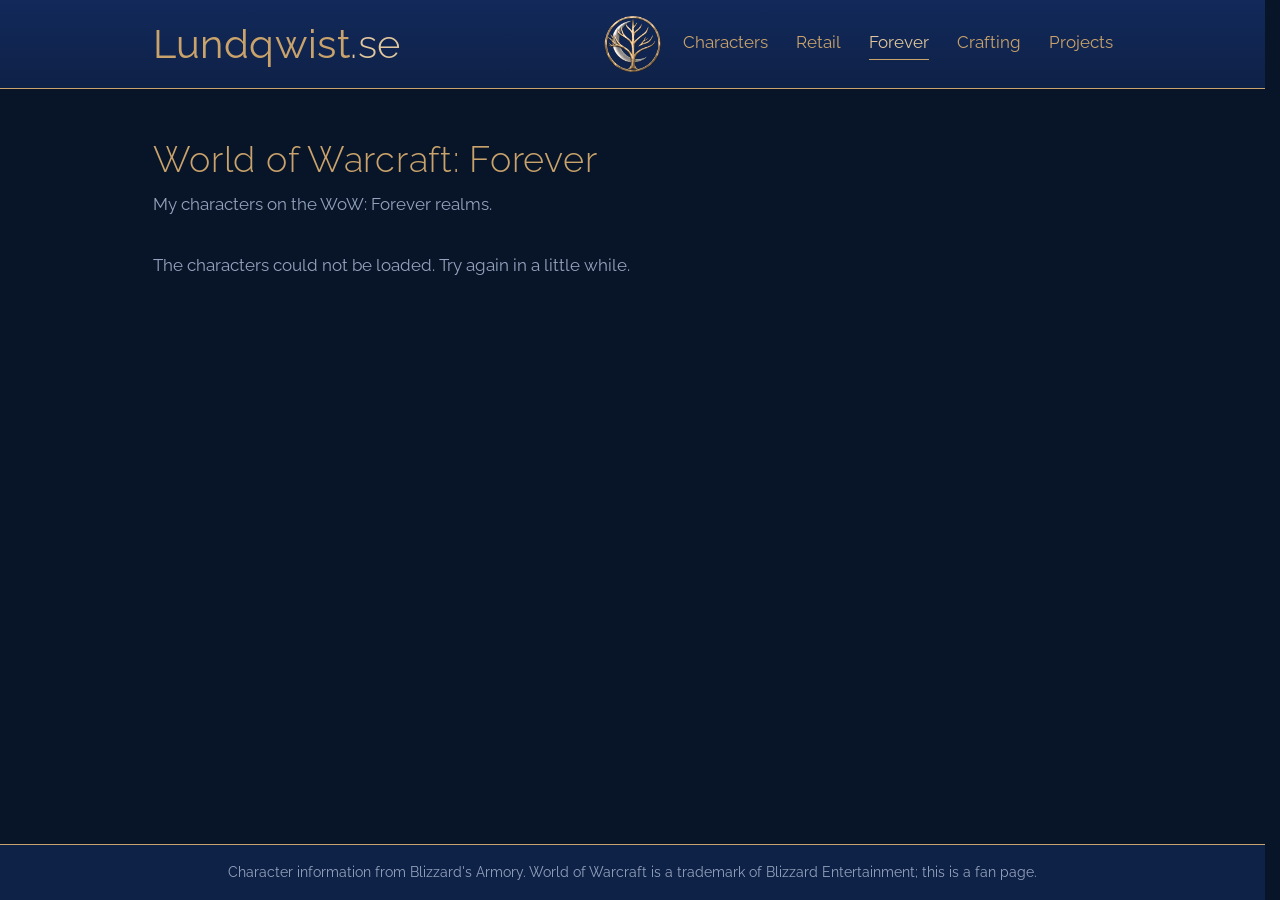
==== commit b1212d89: "Crafting page for the Forever characters: professions, skill and known recipes, read live from the J" ====
--- a/wwwroot/forever/index.html
+++ b/wwwroot/forever/index.html
@@ -16,6 +16,7 @@
       <a href="../">Characters</a>
       <a href="../retail/">Retail</a>
       <a href="../forever/" aria-current="page">Forever</a>
+      <a href="../forever/crafting.html">Crafting</a>
       <a href="/projects">Projects</a>
       </nav>
     </div>
--- a/wwwroot/css/site.css
+++ b/wwwroot/css/site.css
@@ -287,6 +287,52 @@
   .chapter-nav .chapter-nav-all { grid-column: 1 / -1; grid-row: 2; justify-self: center; }
 }
 
+/* ── Crafting page ──────────────────────────────────────────────────────── */
+
+.small { font-size: .88rem; }
+.char-nav { display: flex; flex-wrap: wrap; gap: .5rem 1.5rem; margin: -1rem 0 1.5rem; }
+.char-nav a { color: var(--class, var(--gold)); text-decoration: none; }
+.crafter-section h2 { display: flex; flex-wrap: wrap; align-items: baseline; gap: .25rem 1rem; border-bottom-color: var(--class, var(--line)); }
+.crafter-name { color: var(--class, var(--gold)); text-decoration: none; }
+.crafter-name:hover { color: var(--class, var(--gold-soft)); }
+.crafter-info { font-size: .95rem; }
+.profession-grid { display: flex; flex-direction: column; gap: .75rem; padding: 0; margin: 0 0 1rem; list-style: none; }
+.profession { padding: .9rem 1.1rem; }
+.profession-head { display: flex; justify-content: space-between; align-items: baseline; gap: 1rem; }
+.profession-head h3 { font-size: 1.15rem; }
+.skill-value { color: var(--gold-soft); font-variant-numeric: tabular-nums; }
+.skill-bar { height: .4rem; margin: .4rem 0 .6rem; background: var(--navy-deep); border: 1px solid var(--line); border-radius: 3px; overflow: hidden; }
+.skill-bar span { display: block; height: 100%; background: linear-gradient(90deg, #8a6d40, var(--gold), var(--gold-soft)); }
+.profession .gathering { margin: 0; }
+.guide-link { display: inline-block; margin-top: .4rem; text-decoration: none; }
+
+.recipes summary { cursor: pointer; color: var(--gold); padding: .2rem 0; }
+.recipes summary:hover { color: var(--gold-soft); }
+.recipes-body { margin-top: .6rem; }
+.recipe-tools { display: flex; flex-wrap: wrap; align-items: center; gap: .5rem .9rem; margin-bottom: .75rem; }
+.recipe-tools input[type=search], .recipe-tools select {
+  font: inherit; font-size: .92rem; color: var(--text); background: var(--navy-deep);
+  border: 1px solid var(--line); border-radius: 4px; padding: .3rem .55rem;
+}
+.recipe-tools input[type=search] { flex: 1 1 12rem; }
+.check { display: inline-flex; align-items: center; gap: .4rem; font-size: .92rem; cursor: pointer; }
+.check input { accent-color: var(--gold); }
+.recipe-head, .recipe { display: grid; grid-template-columns: minmax(0, 1fr) minmax(0, 1fr); gap: .25rem 1.5rem; }
+.recipe-head { color: var(--muted); font-size: .8rem; text-transform: uppercase; letter-spacing: .08em; padding: 0 0 .3rem; border-bottom: 1px solid var(--line); }
+.recipe-list { list-style: none; padding: 0; margin: 0; }
+.recipe { padding: .45rem 0; border-bottom: 1px dotted var(--line); font-size: .95rem; line-height: 1.5; }
+.recipe.unknown { opacity: .5; }
+.recipe a { text-decoration: none; }
+.recipe-group { color: var(--gold); font-size: .85rem; text-transform: uppercase; letter-spacing: .08em; padding: .9rem 0 .2rem; border-bottom: 1px solid var(--line); }
+.mats { list-style: none; padding: 0; margin: 0; font-size: .9rem; }
+.wow-icon { display: inline-block; vertical-align: -3px; margin-right: .35rem; border: 1px solid #000; border-radius: 2px; }
+.crafting-note { margin-top: 2.5rem; }
+@media (max-width: 40rem) {
+  .recipe-head { display: none; }
+  .recipe { grid-template-columns: 1fr; }
+  .mats { padding-left: 1.5rem; }
+}
+
 /* Item quality colours, as in the game */
 .q-POOR { color: #9d9d9d; } .q-COMMON { color: #ffffff; } .q-UNCOMMON { color: #1eff00; }
 .q-RARE { color: #0070dd; } .q-EPIC { color: #a335ee; } .q-LEGENDARY { color: #ff8000; }
